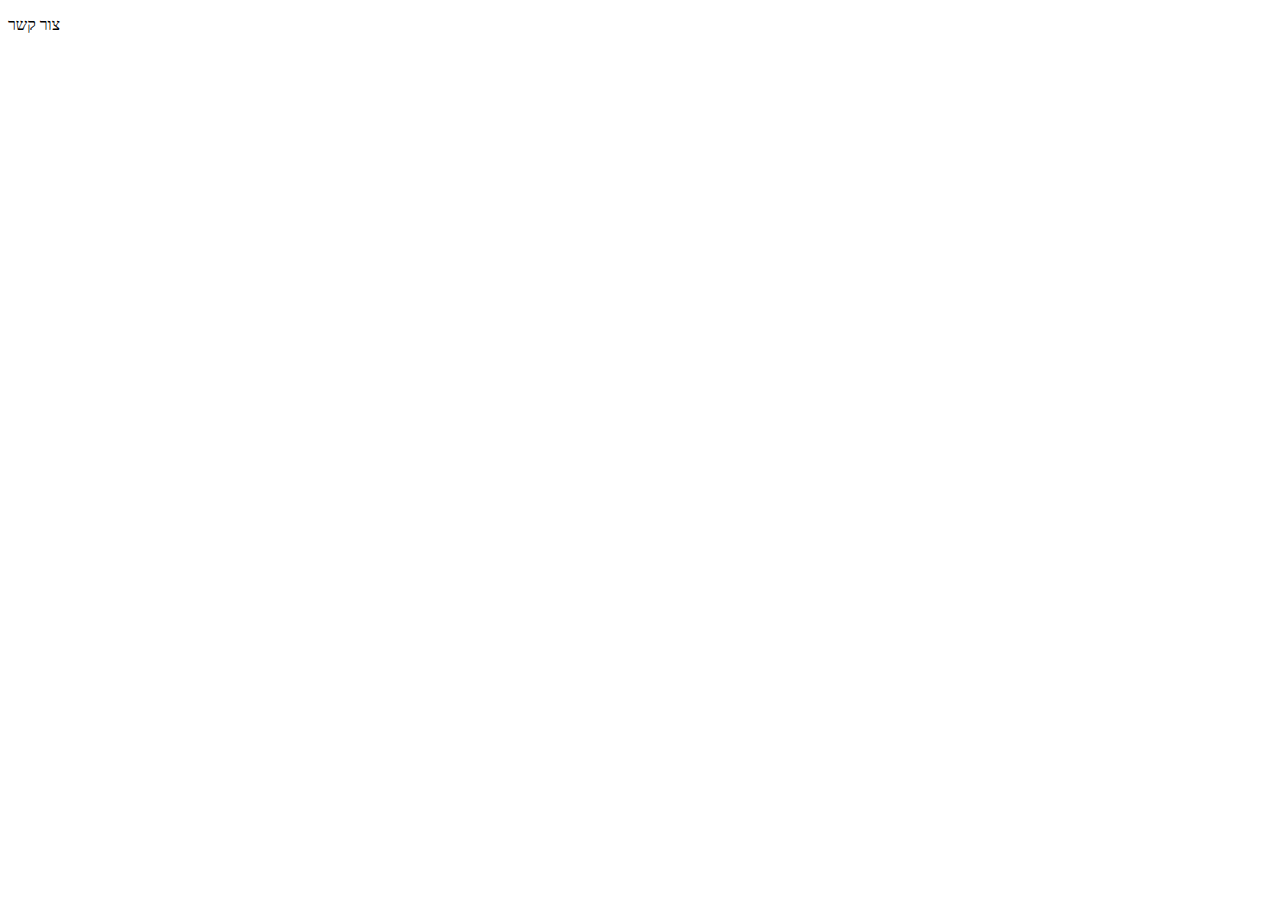
==== contact_us.html @ 77f13b8e "11 edition" ====
<!DOCTYPE html>
<html>
<head>
    <meta charset="utf-8" />
    <meta http-equiv="X-UA-Compatible" content="IE=edge">
    <title>Page Title</title>
    <meta name="viewport" content="width=device-width, initial-scale=1">
    <link rel="stylesheet" type="text/css" media="screen" href="main.css" />
    <script src="main.js"></script>
</head>
<body>
    <p>צור קשר</p>
</body>
</html>
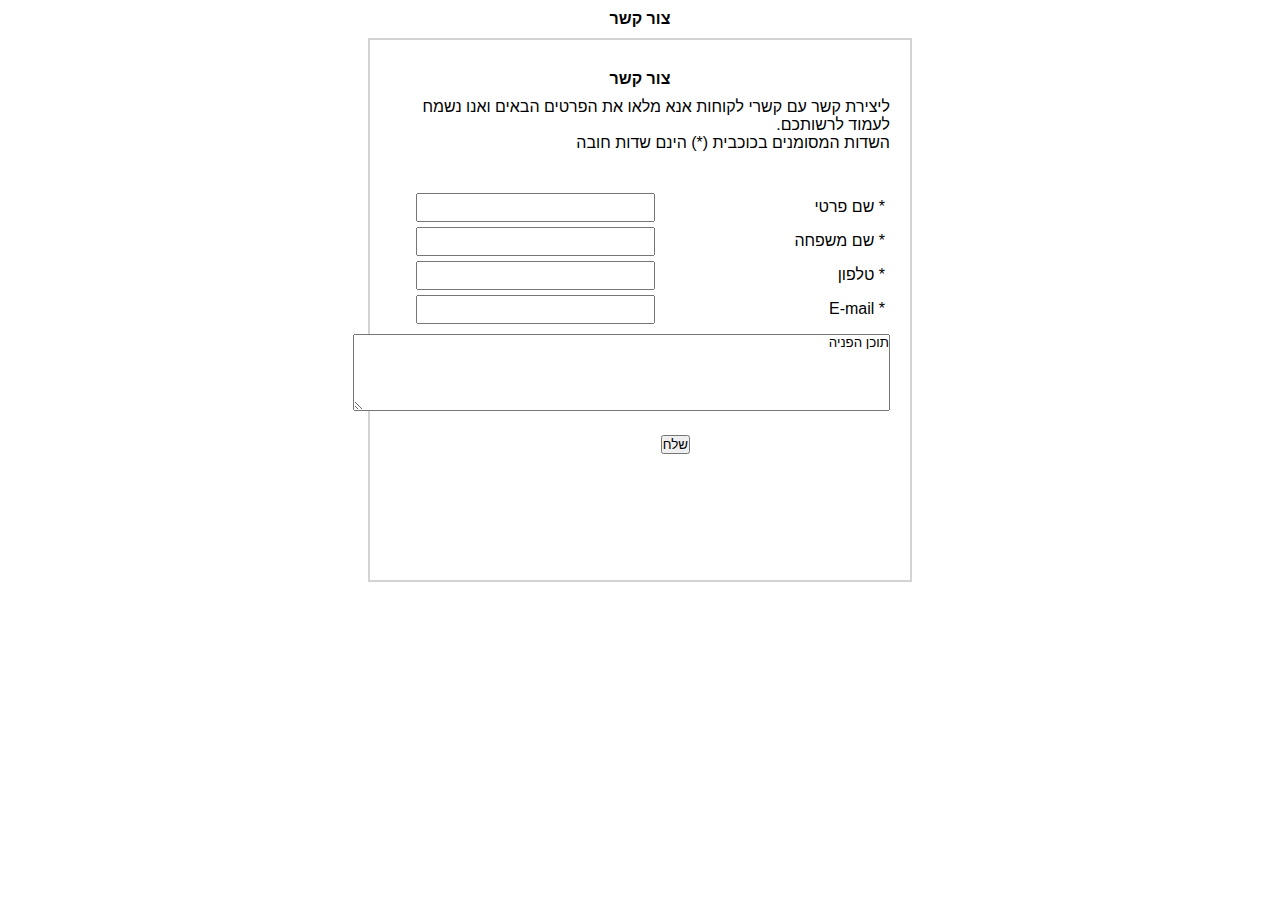
==== commit bf748be1: "12 edition" ====
--- a/contact_us.html
+++ b/contact_us.html
@@ -5,10 +5,44 @@
     <meta http-equiv="X-UA-Compatible" content="IE=edge">
     <title>Page Title</title>
     <meta name="viewport" content="width=device-width, initial-scale=1">
-    <link rel="stylesheet" type="text/css" media="screen" href="main.css" />
+    <link rel="stylesheet" type="text/css" media="screen" href="contact_us.css" />
     <script src="main.js"></script>
 </head>
 <body>
-    <p>צור קשר</p>
+    <h4>צור קשר</h4>
+    <div class="container">
+            <h4>צור קשר</h4>
+            <P>
+                ליצירת קשר עם קשרי לקוחות אנא מלאו את הפרטים הבאים ואנו נשמח לעמוד לרשותכם.
+            </P>
+            <p>השדות המסומנים בכוכבית (*) הינם שדות חובה</p>
+            <br>
+            <br>
+        <form>
+            <div class="form-item">
+                <label for="fname">* שם פרטי</label>
+                <input type="text" name="fname" id="fname" required>
+            </div>
+            <div class="form-item">
+                <label for="lname">* שם משפחה</label>
+                <input type="text" name="lname" id="lname" required>
+            </div>
+            <div class="form-item">
+                <label for="f-number">* טלפון</label>
+                <input type="number" name="p-number" id="f-number" required>
+            </div>
+            <div class="form-item">
+                <label for="email">* E-mail</label>
+                <input type="email" name="email" id="email" required>
+            </div>
+            <div class="textarea-container">
+                <textarea cols="65" rows="5">תוכן הפניה</textarea>
+            </div>
+            <button type="submit" onclick="clickSubmit()">שלח</button>     
+        </form>
+    </div>
 </body>
-</html>+</html>
+
+
+
--- a/contact_us.css
+++ b/contact_us.css
@@ -0,0 +1,56 @@
+
+
+* {
+    font-family:Arial;
+    text-align:right;
+    direction:rtl;
+    margin:0;
+    padding:0;
+ }
+
+h4 {
+    text-align:center;
+    margin:10px;
+}
+
+.container {
+     width:500px;
+     height:500px;
+     margin:auto;
+     border: 2px solid lightgrey;
+     padding:20px;
+}
+
+.form-item {
+    margin-top:5px;
+}
+
+.form-item > label {
+    width: 45%;
+    display: block;
+    float: right;
+    text-align: right;
+    padding: 5px;
+}
+  
+.form-item > input {
+    width: 45%;
+    display: block;
+    float: right;
+    padding: 5px;
+}
+  
+.form-item:after {
+    content: "";
+    display: table;
+    clear: both;
+}
+  
+.textarea-container {
+      margin-top:10px;
+}
+
+button {
+      margin-right:200px;
+      margin-top:20px;
+}